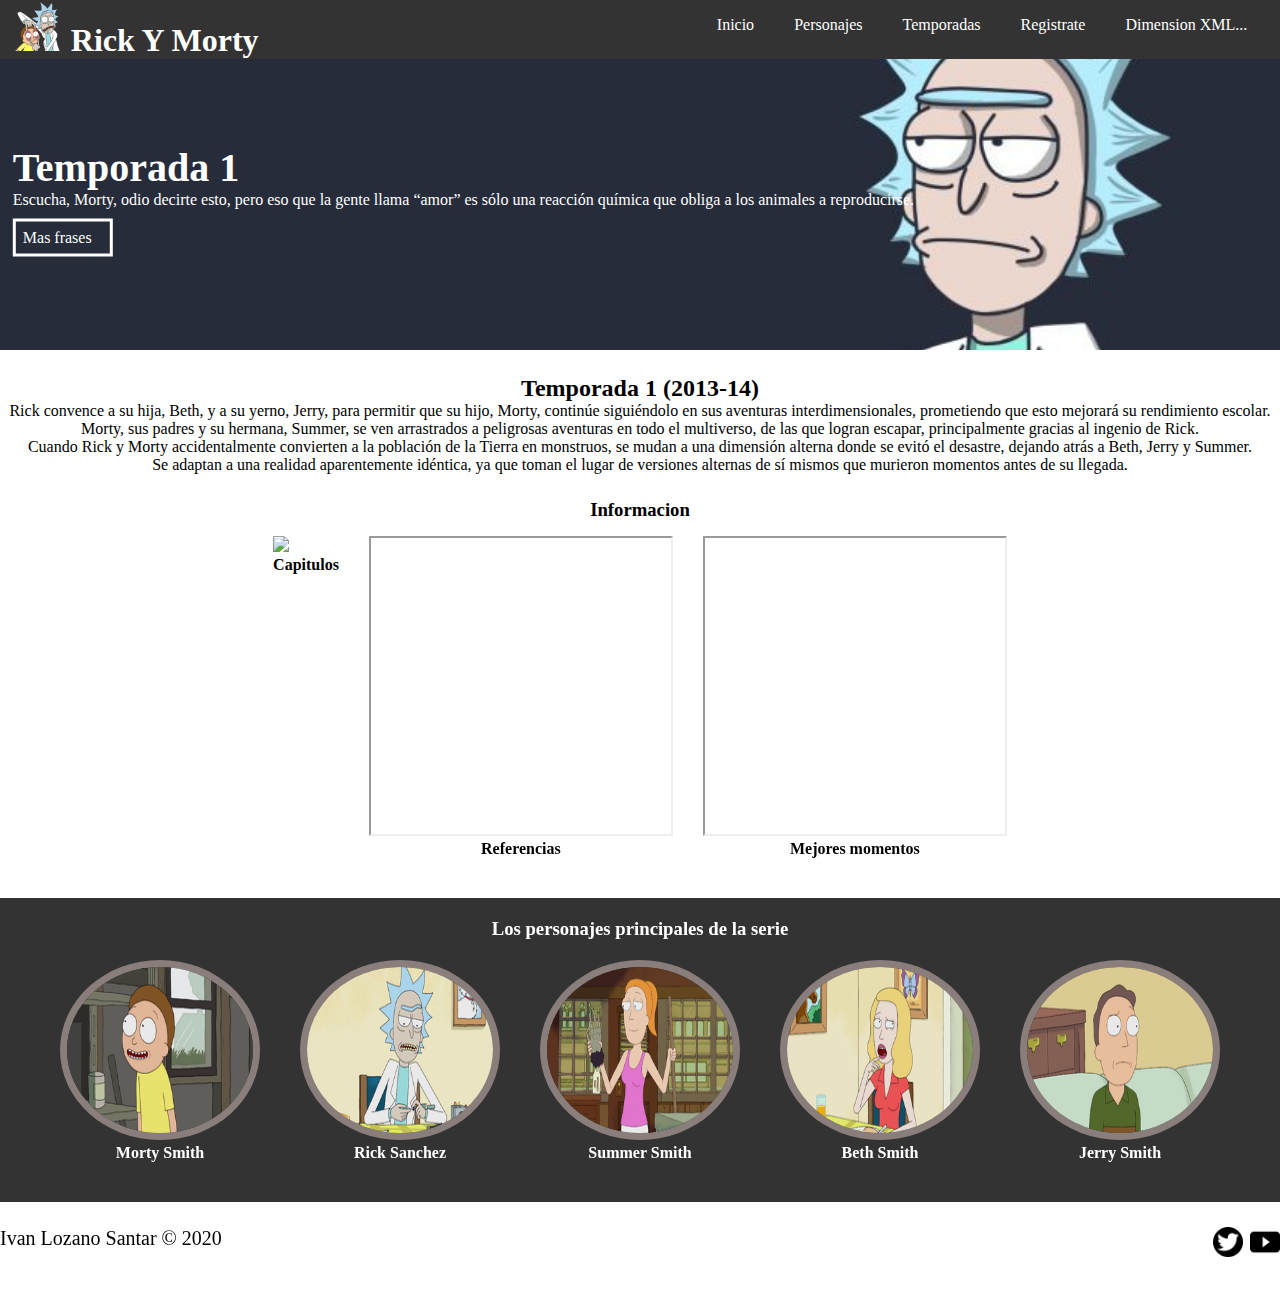
==== html/temporada1.html @ 241b14f8 "Add files via upload" ====
<!DOCTYPE html>
	<html>
		<head>
			<title>WubaLuba Dab Dab</title>
			<meta charset="UTF-8"/>
			<meta name="author" content="Ivan Lozano"/>
			<meta name="viewport" content ="width=device-width, user scalable=no, initial-scale=1, maximun-scale=1,minimum-scale=1"/>
			<link rel="stylesheet" href="..\estilos\estilos10.css"/>
		</head>
		
		
		<body>
			<form method="post" enctype="multipart/form-data" action="recibido.html">
				<header>
				
				
					<div class="contenedor">
						
						<h1 class="icono">
						<img src="..\imagenes\abf16f725d1773f1af4ee4c29587f50a.png"/>
						Rick Y Morty
						
						</h1>
						
						<input type="checkbox" id="menu-bar"/>
						
						<label class="icon-menu" for="menu-bar">
							<img src="..\imagenes\588a64f5d06f6719692a2d13.png"/>
						</label>
						
						<nav class="menu">
							<ul>
								<li><a href="..\index.html">Inicio</a></li>
									<li class="submenu">
									<a href="..\personajes.html">Personajes</a>
											<ul>	
												<li><a href="..\html\morty.html">Morty</a></li>
												<li><a href="..\html\rick.html">Rick</a></li>
												<li><a href="..\html\summer.html">Summer</a></li>
												<li><a href="..\html\beth.html">Beth</a></li>
												<li><a href="..\html\jerry.html">Jerry</a></li>
											</ul>
									
									</li>
								<li class="submenu">
								<a href="..\html\temporada.html">Temporadas</a>
									<ul>	
												<li><a href="..\html\temporada1.html">Temporada1</a></li>
												<li><a href="..\html\temporada2.html">Temporada2</a></li>
												<li><a href="..\html\temporada3.html">Temporada3</a></li>
												<li><a href="..\html\temporada4.html">Temporada4</a></li>
											</ul>
								
								</li>
								<li><a href="..\html\formulario.html">Registrate</a></li>
								<li><a href="..\html\xml.html">Dimension XML...</a></li>
							</ul>
						</nav>
					</div>
				
				
				</header>
				
				
			<main>
				<section id="banner">
					
					<img src="..\imagenes\rick-and-morty-uhmm-facebook-cover.jpg"/>
					<div class="contenedor">
						<h2>Temporada 1 </h2>
						<p>Escucha, Morty, odio decirte esto, pero eso que la gente llama “amor” es sólo una reacción química que obliga a los animales a reproducirse.</p>
						<a href="https://defotogramas.com/frases-rick-morty/" target="_blank">Mas frases</a>
					</div>
				
				</section>
				
				
				<section id="centro">
					<h2>Temporada 1  (2013-14)</h2>
					<p>Rick convence a su hija, Beth, y a su yerno, Jerry, para permitir que su hijo, Morty, continúe siguiéndolo en sus aventuras interdimensionales, prometiendo que esto mejorará su rendimiento escolar. Morty, sus padres y su hermana, Summer, se ven arrastrados a peligrosas aventuras en todo el multiverso, de las que logran escapar, principalmente gracias al ingenio de Rick.<br/> Cuando Rick y Morty accidentalmente convierten a la población de la Tierra en monstruos, se mudan a una dimensión alterna donde se evitó el desastre, dejando atrás a Beth, Jerry y Summer.<br/> Se adaptan a una realidad aparentemente idéntica, ya que toman el lugar de versiones alternas de sí mismos que murieron momentos antes de su llegada.<p/>
				</section>
				
				<section id="novedades">
					<h3>Informacion </h3>
						<div class="imagenes">
							<article>
								<a href="https://es.wikipedia.org/wiki/Anexo:Episodios_de_Rick_y_Morty#Temporada_1_(2013-14)"><img class="zoom" id="zoom2" src="..\imagenes\Captura1.png"/></a>
								<h4>Capitulos </h4>
							</article>
							<article>
								<iframe  class="tele1" src="https://www.youtube.com/embed/OIRYpHT-o9Q"></iframe>
								<h4>Referencias </h4>
							</article>
							<article>
								<iframe  class="tele1" src="https://www.youtube.com/embed/FLZ0GVhsVbM"></iframe>
								<h4>Mejores momentos </h4>
							</article>
						
						</div>
				</section>
				
				
				<section id="personajes">
				
					<h3>Los personajes principales de la serie</h3>
						<div class="imagenes2">
							<div class="principal">
								<a href="..\html\morty.html"><img class="zoom" src="..\imagenes\S1e1_smiling_morty.png "/></a>
								<h4>Morty Smith</h4>
							</div>
							<div class="principal">
								<a href="..\html\rick.html"><img class="zoom" src="..\imagenes\S1e9_dismissive_rick.png "/></a>
								<h4>Rick Sanchez</h4>
							</div>
							<div class="principal">
								<a href="..\html\summer.html"><img class="zoom" src="..\imagenes\S1e9_monkey_paw.png "/></a>
								<h4>Summer Smith</h4>
							</div>
							<div class="principal">
								<a href="..\html\beth.html"><img class="zoom" src="..\imagenes\S1e10_unknown_beth.png "/></a>
								<h4>Beth Smith</h4>
							</div>
							<div class="principal">
								<a href="..\html\jerry.html"><img class="zoom" src="..\imagenes\S1e10_jerry_smith.png "/></a>
								<h4>Jerry Smith</h4>
							</div>
						
						
						
						
						
						
						</div>
				
				
				
				</section>
			</main>
		
		
			<footer>
				<div class="dentro">
					<p class="copy">Ivan Lozano Santar &copy; 2020</p>
					<div class="sociales">
						<a href="https://twitter.com/adultswim?lang=es"><img src="..\imagenes\23681.png"/></a>
						<a href="https://www.youtube.com/user/adultswim"><img src="..\imagenes\104107.png"/></a>
					</div>
			</footer>
		
		
			</form>
		</body>
		
		
	</html>
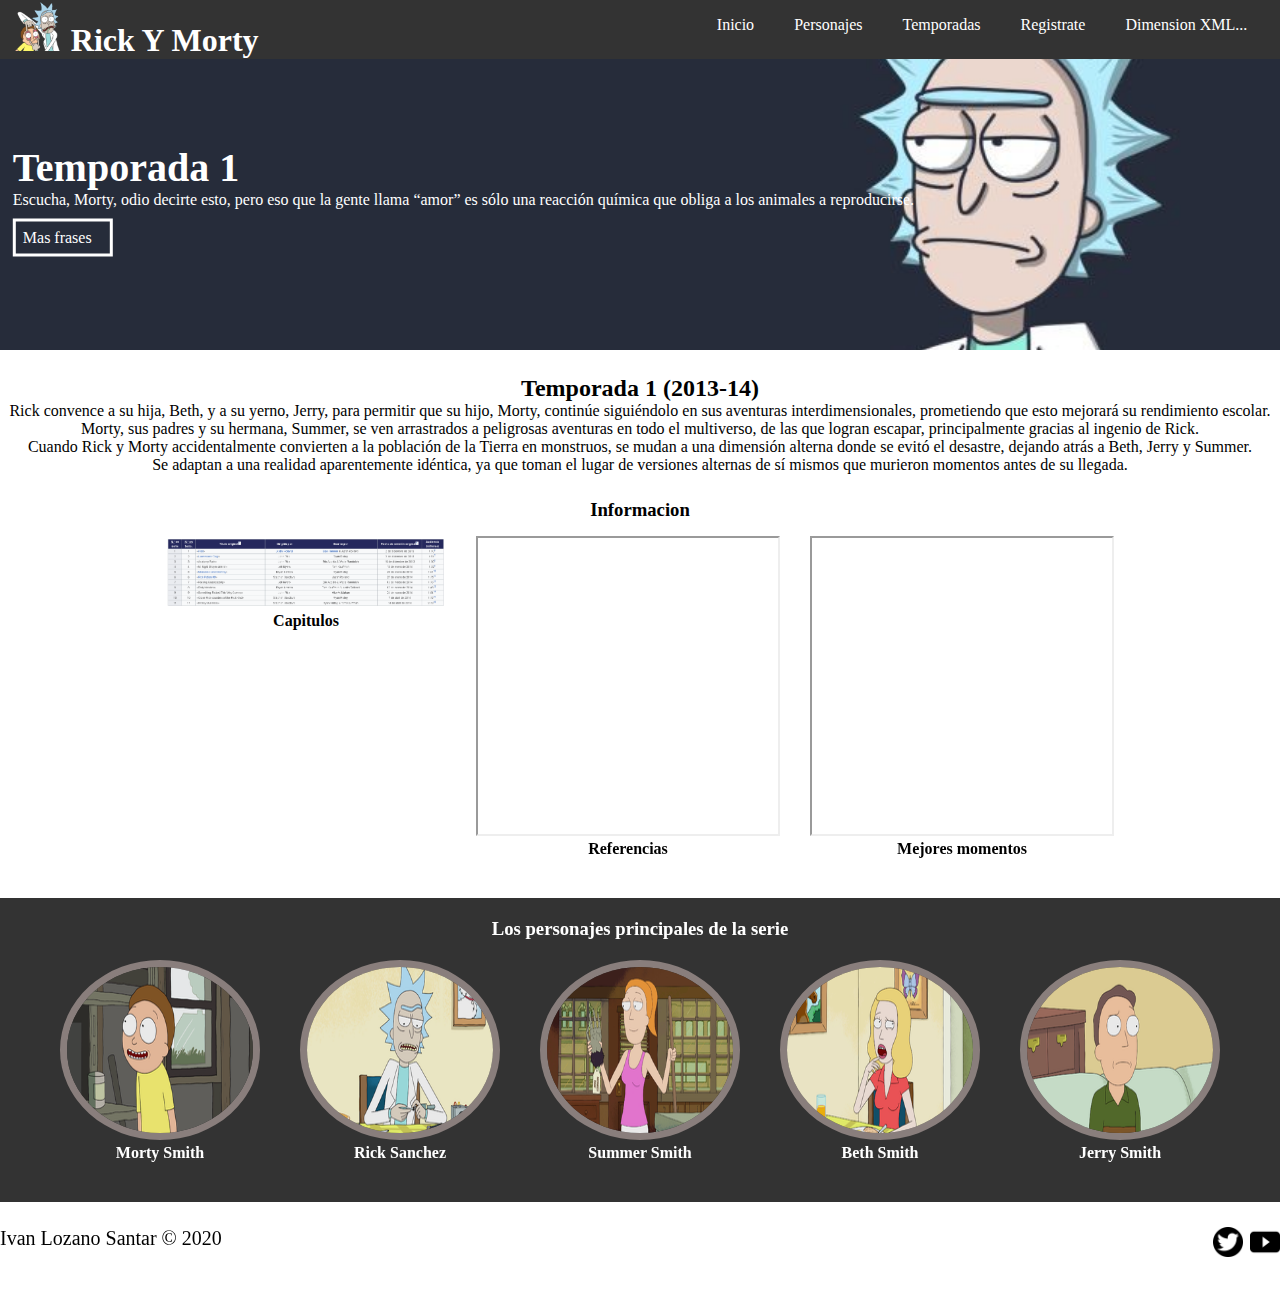
==== commit 511fc35c: "Update temporada1.html" ====
--- a/html/temporada1.html
+++ b/html/temporada1.html
@@ -84,7 +84,7 @@
 					<h3>Informacion </h3>
 						<div class="imagenes">
 							<article>
-								<a href="https://es.wikipedia.org/wiki/Anexo:Episodios_de_Rick_y_Morty#Temporada_1_(2013-14)"><img class="zoom" id="zoom2" src="..\imagenes\Captura1.png"/></a>
+								<a href="https://es.wikipedia.org/wiki/Anexo:Episodios_de_Rick_y_Morty#Temporada_1_(2013-14)"><img class="zoom" id="zoom2" src="..\imagenes\Captura1.PNG"/></a>
 								<h4>Capitulos </h4>
 							</article>
 							<article>
@@ -152,4 +152,4 @@
 		</body>
 		
 		
-	</html>+	</html>
